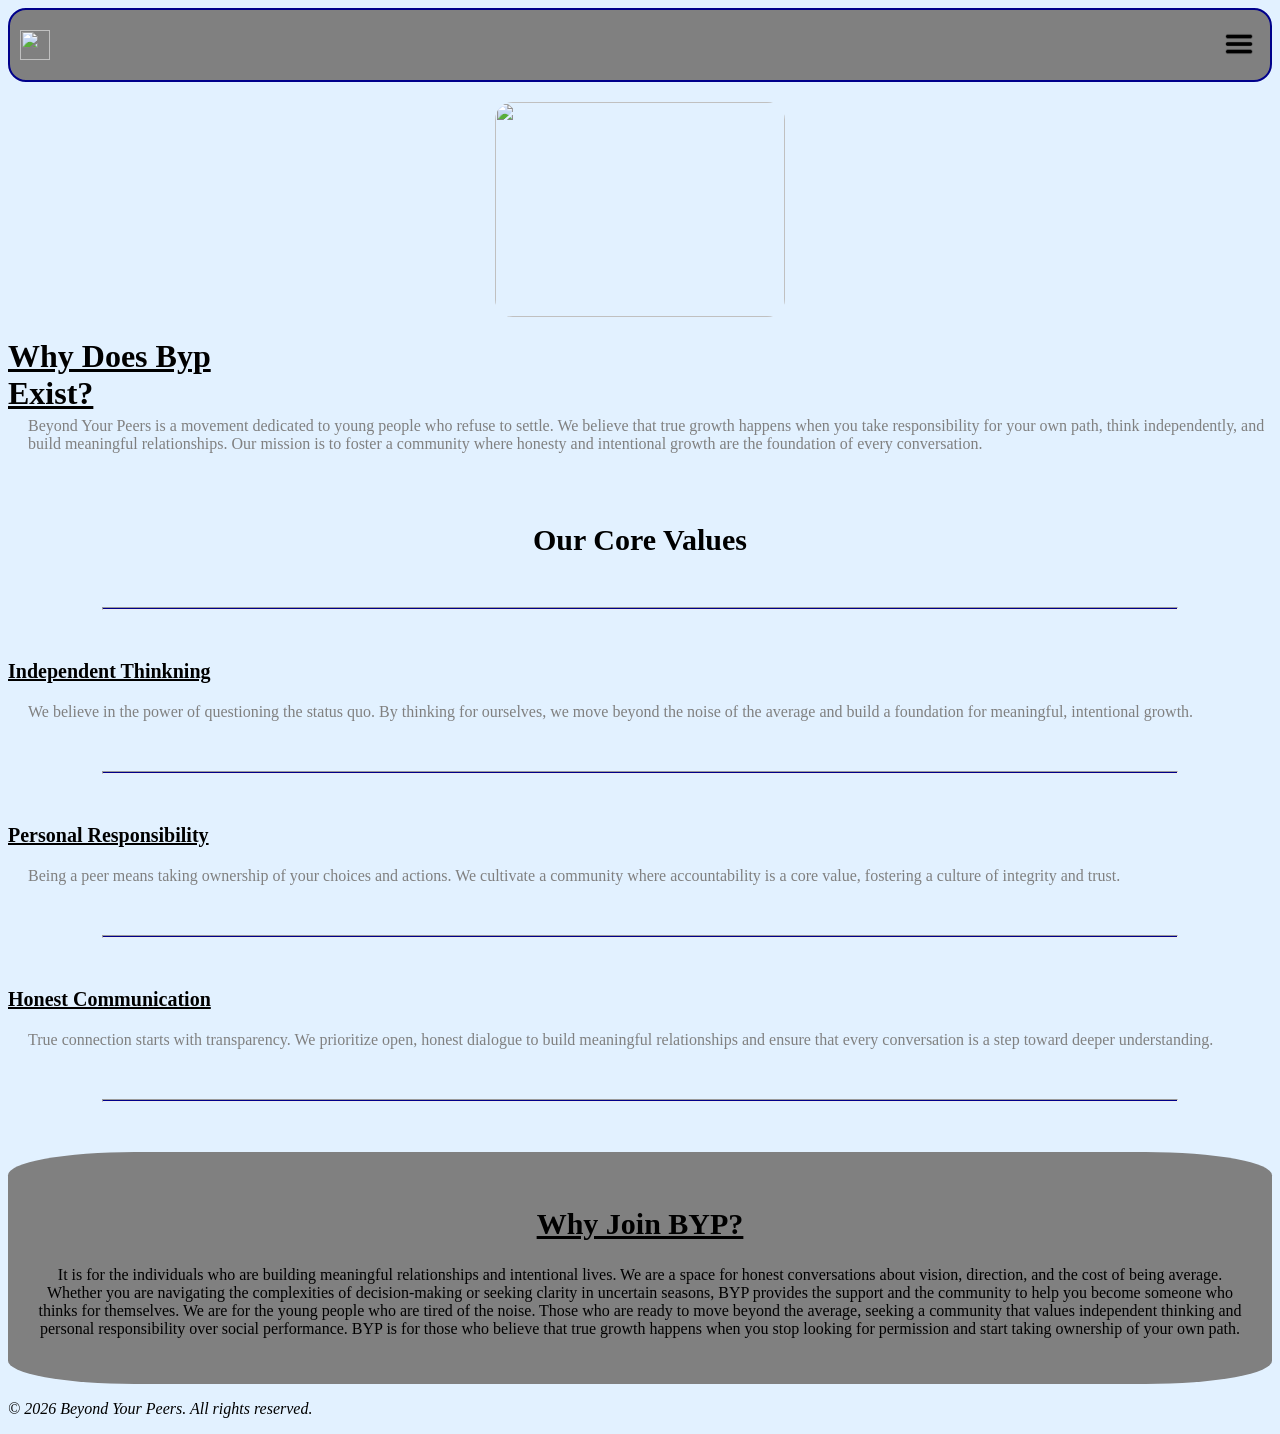
==== abt.html @ 55642095 "Add files via upload" ====
<!DOCTYPE html>

<html>
<head>
  <meta http-equiv="CONTENT-TYPE" content="text/html; charset=UTF-8">
   <meta content="width=device-width, initial-scale=1.0" >
  <link rel="stylesheet" href="abt.css">
</head>
<body>
   <div class="header-div">
    <img src="file_000000005b6482109705044ee34b4ea8.png" class="byp-logo">
    
    <div class="byp-img"></div>
    
    <button class="hamburger-img">
      <img src="IMG_c285c495-d196-4ced-badb-8f3ce55101ba.png">
    </button>
  </div>
  
  <div id="menu" class="hidden">
    
    <div class="bingo">
      <button class="exit-btn">
        <img src="IMG_f793b937-1eb7-4226-b1ce-73516ef77e99.png">
      </button>
    </div>
    <br>
    <a class="a-links" href="home.html">Home</a>
    <br>
    <a class="a-links" href="abt.html">About</a>
    <br>
    <a class="a-links" href="index.html">Join BYP</a>
    <br>
    <a class="a-links" href="blog.html">Blog</a>
    
  </div>
  
  <div class="first-div">
    <img class="group-image" src="IMG-20260725-WA0082.jpg">
  
    <h1 class="black-head">
      Why Does Byp <br>
      Exist?
    </h1>
    <p class="p-statement">
      Beyond Your Peers is a movement dedicated to young people who refuse to settle.
      We believe that true growth happens when you take responsibility for your own path, 
      think independently, and build meaningful relationships. Our mission is to foster a community where honesty 
      and intentional growth are the foundation of every conversation.
    </p>
  </div>
  
  <div class="sec-div">
    <h2 class="black-head-h2">
      Our Core Values
    </h2>
    
    <hr>
    
    <p class="black-head-p">Independent Thinkning</p>
    <p class="p-statement">
      We believe in the power of questioning the status quo. 
      By thinking for ourselves, we move beyond the noise of the average 
      and build a foundation for meaningful, intentional growth.
    </p>
    
    <hr>
    
    <p class="black-head-p">Personal Responsibility</p>
    <p class="p-statement">
      Being a peer means taking ownership of your choices and actions. 
      We cultivate a community where accountability is a core value, 
      fostering a culture of integrity and trust.
    </p>
    
    <hr>
    
    <p class="black-head-p">Honest Communication</p>
    <p class="p-statement">
      True connection starts with transparency. 
      We prioritize open, honest dialogue to build 
      meaningful relationships and ensure that every 
      conversation is a step toward deeper understanding.  
    </p>
  </div>
  
  <hr>
  
  <div class="last-div">
    <h2 class="black-head-h2-3">
      Why Join BYP?
    </h2>
    <p >
     It is for the individuals who are building meaningful relationships and intentional lives. 
     We are a space for honest conversations about vision, direction, and the cost of being average.
     Whether you are navigating the complexities of decision-making or seeking clarity in uncertain seasons, 
     BYP provides the support and the community to help you become someone who thinks for themselves.

     We are for the young people who are tired of the noise. 
     Those who are ready to move beyond the average, seeking a community that 
     values independent thinking and personal responsibility over social performance. 
     BYP is for those who believe that true growth happens when you stop looking for permission 
     and start taking ownership of your own path.
    </p>
  </div>
  
  <p>
    <i>
      © 2026 Beyond Your Peers. All rights reserved.
    </i>
  </p>
  <script src="ham.js"></script>
</body>
</html>
---- abt.css ----
body{
  background-color: rgba(173, 216, 255, 0.35);
  box-shadow: rgb(135, 206, 250);
}

.header-div{
  display: flex;
  justify-content: space-between;
  align-items: center;
  position: sticky;
  z-index: 1000;
  top: 0;
  background-color: grey;
  padding: 10px;
  border: 2px solid darkblue;
  border-radius: 18px;
}

.byp-img{
  background-image: url("file_00000000be0882119f08a5aa51e9e5e8.png");
  background-size: cover;
  background-position: 50% 45%;
  background-repeat: no-repeat;
  width: 70%;
  height: 50px;
}

#menu {
  position: fixed;
  top: 0;
  left: 0;
  width: 100%;
  height: 100vh;
  z-index: 999;
  background: black;
}

.hidden {
  display: none;
}

.hamburger-img{
  border: none;
  background: none;
}

.hamburger-img img{
  width: 30px; height: 30px;
}

.bingo{
  text-align: right;
  background-color: black;
}

.exit-btn img{
  width: 45px;
  height: 45px;
  border-radius: 50px;
}

.exit-btn {
  border: none;
  background: none;
  margin-top: 100px;
  margin-right: 20px;
  padding: none;
  font: inherit;
  cursor: pointer;
}

.a-links{
  display: block;
  margin: 5px auto;
  background-color: black;
  color: white;
  border: 3px solid blue;
  border-radius: 16px;
  padding: 14px;
  width: 80%;
  text-decoration: none;
  text-align: center;
}

.byp-logo{
  width: 30px; height: 30px;
}

.group-image{
  width: 290px;
  height: 215px;  
  border: none;
  border-radius: 18px;
  display: block;
  margin: 5px auto;
  margin-top: 20px;
}

.black-head{
  color: black;
  font-weight: bolder;
  font-family: Georgia;
  margin-right: 10px;
  margin-bottom: 5px;
  display: block;
  text-decoration: underline;
}

.p-statement{
  color: grey;
  margin-left: 20px;
  margin-top: 5px;
}

.black-head-h2{
  color: black;
  font-weight: bolder;
  font-family: Georgia;
  display: block;
  margin-top: 70px;
  text-align: center;
  font-size: 30px;
}

hr{
  width: 85%;
  height: 1px;
  background-color: darkblue;
  margin: 50px auto;
}

.black-head-p{
  color: black;
  font-weight: bolder;
  font-family: Georgia;
  text-decoration: underline;
  font-size: 20px;
}

.black-head-h2-3{
  color: black;
  font-weight: bolder;
  font-family: Georgia;
  display: block;
  text-align: center;
  font-size: 30px;
  text-decoration: underline;
}

.last-div{
  background-color: grey;
  text-align: center;
  padding: 30px 23px;
  border: none;
  border-radius: 10%;
}
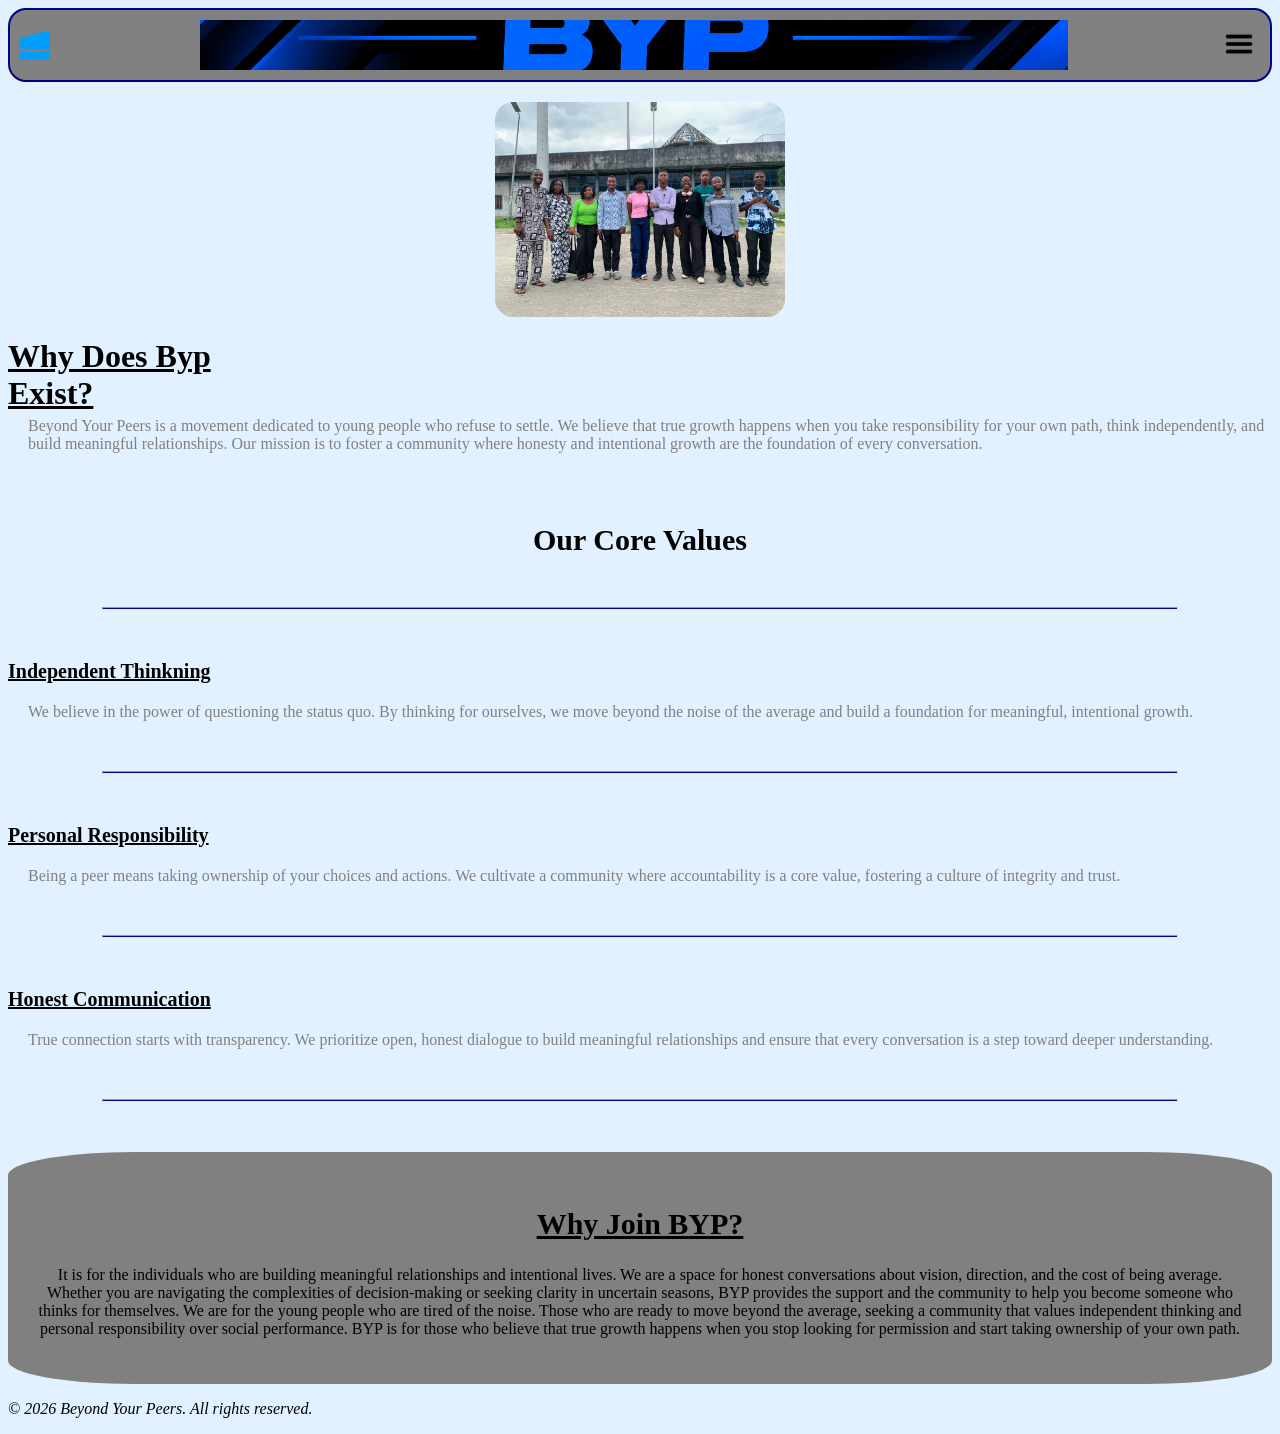
==== commit bb27d9a8: "Fix viewport meta tag and update Home link case" ====
--- a/abt.html
+++ b/abt.html
@@ -3,7 +3,7 @@
 <html>
 <head>
   <meta http-equiv="CONTENT-TYPE" content="text/html; charset=UTF-8">
-   <meta content="width=device-width, initial-scale=1.0" >
+   <meta name="viewport" content="width=device-width, initial-scale=1.0" >
   <link rel="stylesheet" href="abt.css">
 </head>
 <body>
@@ -25,7 +25,7 @@
       </button>
     </div>
     <br>
-    <a class="a-links" href="home.html">Home</a>
+    <a class="a-links" href="Home.html">Home</a>
     <br>
     <a class="a-links" href="abt.html">About</a>
     <br>
